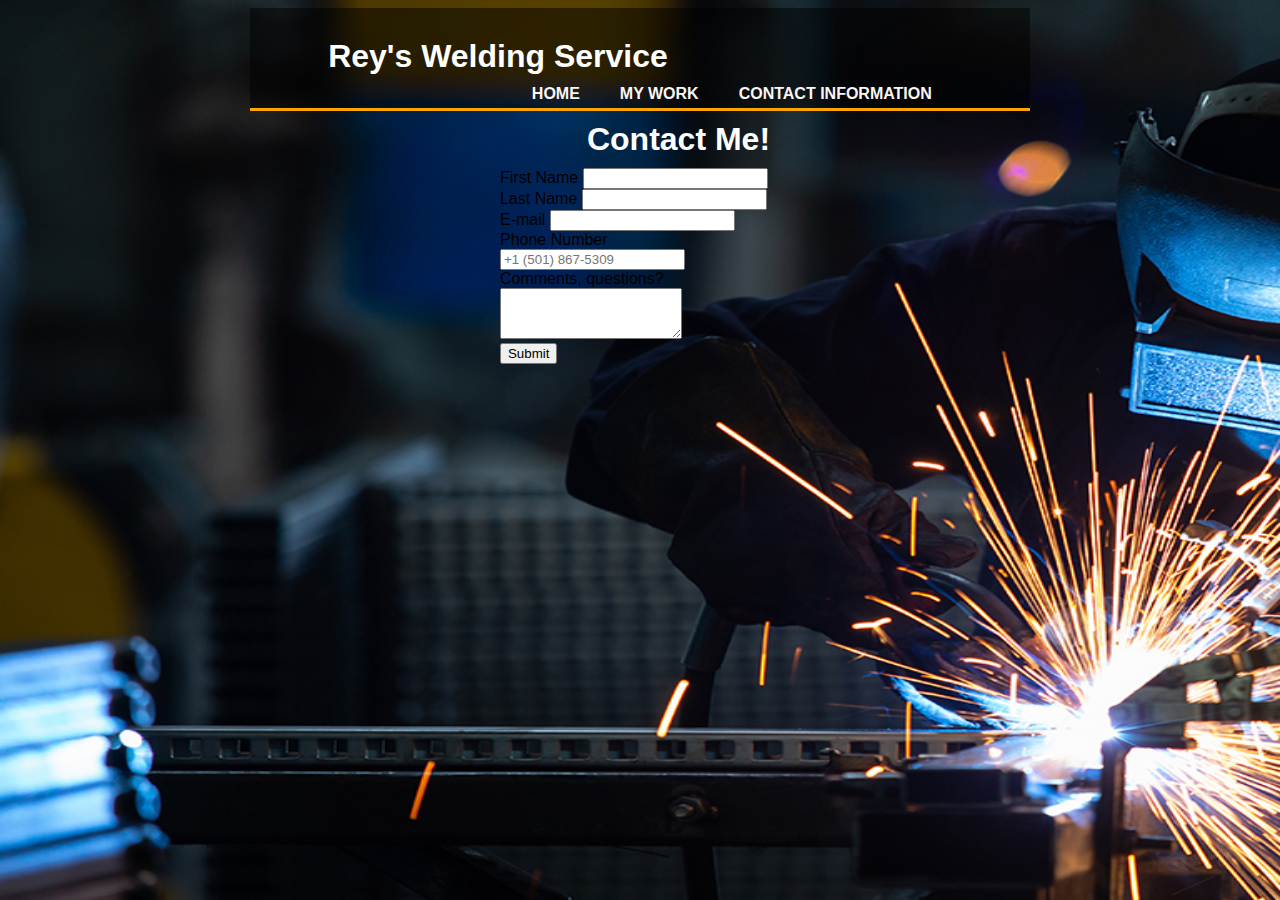
==== contact.html @ 68c0c9e9 "Add files via upload" ====
<!DOCTYPE html>
<html>
	<head>
		<meta charset="utf-8">
		<meta name="viewport" content="width=device-width, initial-scale=1">
		<link rel="stylesheet" href ="./style.css">
		<title>Contact Information</title>
		<!--Bootstrap-->
		<link href="https://cdn.jsdelivr.net/npm/bootstrap@5.0.1/dist/css/bootstrap.min.css" rel="stylesheet" integrity="sha384-+0n0xVW2eSR5OomGNYDnhzAbDsOXxcvSN1TPprVMTNDbiYZCxYbOOl7+AMvyTG2x" crossorigin="anonymous">

	</head>
	<body>
		<header>
			<div class="container">
				<div id ="branding">
				<h1><span> Rey's </span> Welding <span>Service</span> </h1>
				</div>
					<nav>
						<ul>
							<li class="current"><a href="index.html">Home</a></li>
							<li class="current"><a href="work.html">My Work</a></li>
							<li class="current"><a href="contact.html">Contact information</a></li>
						</ul>
					</nav>
			</div>
		</header>

		<section id="Contain">
		<div class="container mt-5">
			<h1>Contact Me!</h1>
			<form class="row g-3" action="https://formsubmit.co/leonidezrosado1@gmail.com" method="POST">
			  <!-- Honeypot -->
			  <input type="text" name="_honey" style="display: none;">
	    
			  <!-- Disable Captcha -->
			  <input type="hidden" name="_captcha" value="false">
	    
			  <input type="hidden" name="_next" value="https://haydn5.github.io/formsubmitdemo/success.html" >
	    
			  <div class="col-md-6">
			    <label for="firstName" class="form-label">First Name</label>
			    <input type="text" class="form-control" name="name" id="firstName" required>
			  </div>
			  <div class="col-md-6">
			    <label for="lastName" class="form-label">Last Name</label>
			    <input type="text" class="form-control" name="Last&nbsp;Name" id="lastName" required>
			  </div>
			  <div class="col-md-8">
			    <label for="emailInfo" class="form-label">E-mail</label>
			    <input type="email" class="form-control" name="email" id="emailInfo" required>
			  </div>
			  <div class="col-md-4">
			    <label for="phoneNumber" class="form-label">Phone Number</label>
			    <input type="text" class="form-control" name="phone" id="phoneNumber" placeholder="+1 (501) 867-5309">
			  </div>
			  <div class="col-md-12">
			    <label for="comments" class="form-label">Comments, questions?</label>
			    <textarea class="form-control" id="comments" name="comments,&nbsp;questions" rows="3" required></textarea>
			  </div>
			  <div class="col-md-12">
			    <button type="submit" class="btn btn-primary">Submit</button>
			  </div>
			</form>
		  </div>
		  </section>
		  <script src="https://cdn.jsdelivr.net/npm/bootstrap@5.0.1/dist/js/bootstrap.bundle.min.js" integrity="sha384-gtEjrD/SeCtmISkJkNUaaKMoLD0//ElJ19smozuHV6z3Iehds+3Ulb9Bn9Plx0x4" crossorigin="anonymous"></script>
	</body>
</html>
---- style.css ----
/**{
    box-sizing: border-box;
}*/

body{
    background-color: black;
    font-family: 'Roboto', sans-serif;
    display: flex;
    flex-direction: column;
    align-items: center;
    justify-content: center;
    margin: 10;
    overflow-x: hidden;
    background: url("welding.jpeg");
    background-repeat: no-repeat;
    background-size: 2000px 1000px;
    background-attachment: fixed;
   
}

h1{
    color: white;
    text-align: right;
    margin: 10px;
}

.box {

    background-color: 0, 0, 0, 0.5e;
    color: #fff;
    display: flex;
    align-items: center;
    justify-content: center;
    width: 400px;
    height: 500px;
    margin: 10px;
    border-radius: 10px;
    box-shadow: 2px 4px 5px rgba(0, 0, 0, 0.3);
    transform: translateX(400%);
    transition: transform 0.4s ease;
}

.box:nth-of-type(even) {
    transform: translateX(-400%);
}

.box.show {
    transform: translateX(0);
}

.box h2 {
    font-size: 45px;
}

ul{
    margin: 0;
    padding:0;
}

img{
    display: flex;
    align-items: center;
    justify-content: center;
    width: 450px;
    height: 500px;
    margin: 10px;
    border-radius: 10px;
}

/*Global*/
.container{
    width: 80%;
    margin:auto;
    overflow: hidden;
}

/*Header*/



header{
    background:#35424a;
    color:#F9F6F5;
    padding-top:30px ;
    min-height: 70px;
    border-bottom: orange 3px solid;
    background: rgba(0, 0, 0, 0.5) /*opacity*/
    }

header a{
    color:pink;
    text-decoration: none;
    text-transform: uppercase;
    font-size: 16px;
    }


header li{
    float: left;
    display: inline;
    padding: 0 20px 0 20px;
}

header #branding{
    float:left;
}

header #branding h1{
    float: left;
    margin:0;
}

header nav{
    float:right;
    margin-top: 10px;
}

header .highlight, header .current a{
    color:#F9F6F5;
    font-weight:bold;
}

header a:hover{
    color:red;
    font-weight: bold;
}

section #contain {
    background:(0, 0, 0, 1);
}
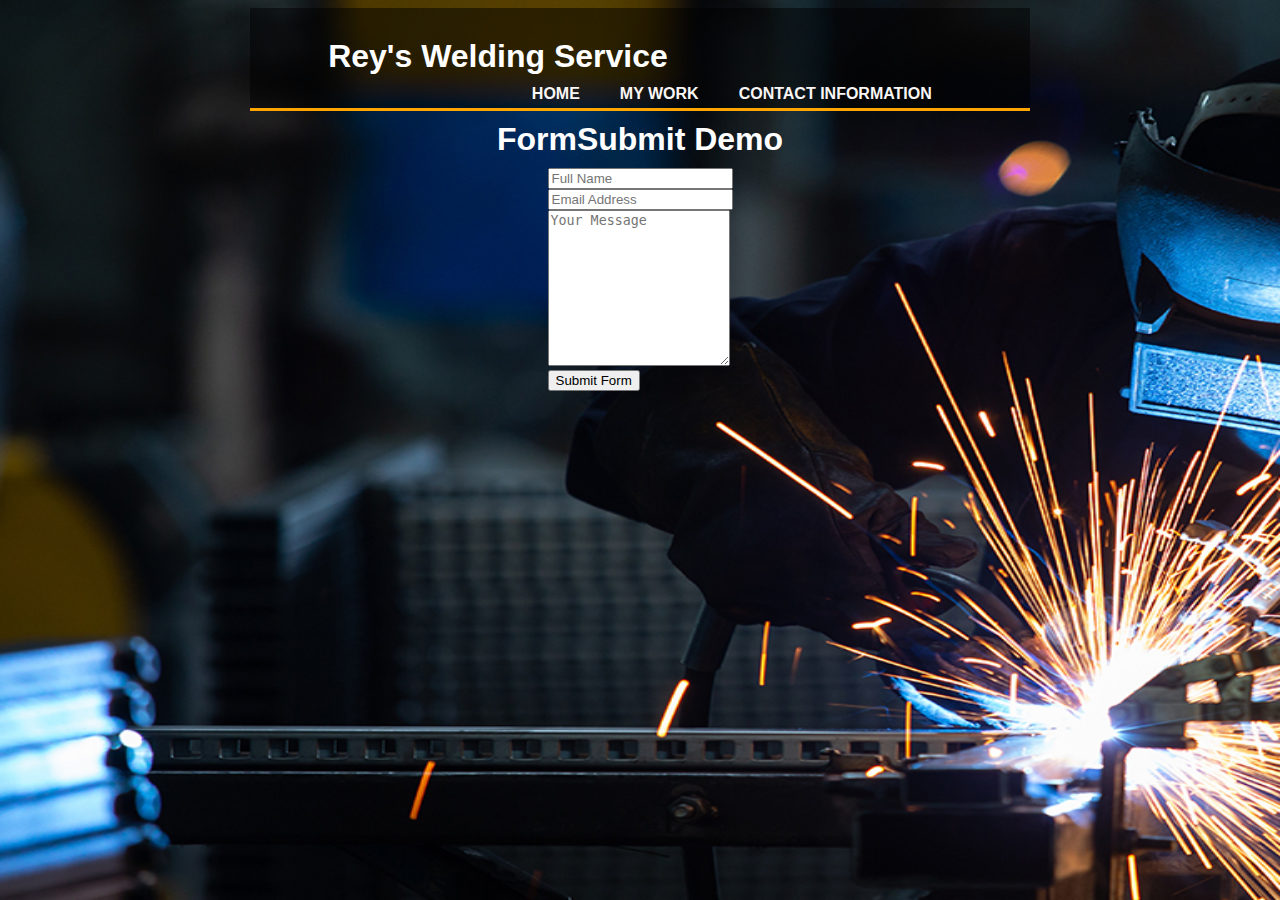
==== commit f684fa5b: "Add files via upload" ====
--- a/contact.html
+++ b/contact.html
@@ -25,44 +25,24 @@
 			</div>
 		</header>
 
-		<section id="Contain">
-		<div class="container mt-5">
-			<h1>Contact Me!</h1>
-			<form class="row g-3" action="https://formsubmit.co/leonidezrosado1@gmail.com" method="POST">
-			  <!-- Honeypot -->
-			  <input type="text" name="_honey" style="display: none;">
-	    
-			  <!-- Disable Captcha -->
-			  <input type="hidden" name="_captcha" value="false">
-	    
-			  <input type="hidden" name="_next" value="https://haydn5.github.io/formsubmitdemo/success.html" >
-	    
-			  <div class="col-md-6">
-			    <label for="firstName" class="form-label">First Name</label>
-			    <input type="text" class="form-control" name="name" id="firstName" required>
-			  </div>
-			  <div class="col-md-6">
-			    <label for="lastName" class="form-label">Last Name</label>
-			    <input type="text" class="form-control" name="Last&nbsp;Name" id="lastName" required>
-			  </div>
-			  <div class="col-md-8">
-			    <label for="emailInfo" class="form-label">E-mail</label>
-			    <input type="email" class="form-control" name="email" id="emailInfo" required>
-			  </div>
-			  <div class="col-md-4">
-			    <label for="phoneNumber" class="form-label">Phone Number</label>
-			    <input type="text" class="form-control" name="phone" id="phoneNumber" placeholder="+1 (501) 867-5309">
-			  </div>
-			  <div class="col-md-12">
-			    <label for="comments" class="form-label">Comments, questions?</label>
-			    <textarea class="form-control" id="comments" name="comments,&nbsp;questions" rows="3" required></textarea>
-			  </div>
-			  <div class="col-md-12">
-			    <button type="submit" class="btn btn-primary">Submit</button>
-			  </div>
-			</form>
+		<h1>FormSubmit Demo</h1>
+		<form target="_blank" action="https://formsubmit.co/74a5a1c411f954e220418a92d1babba8" method="POST">
+		  <div class="form-group">
+		    <div class="form-row">
+			<div class="col">
+			  <input type="text" name="name" class="form-control" placeholder="Full Name" required>
+			</div>
+			<div class="col">
+			  <input type="email" name="email" class="form-control" placeholder="Email Address" required>
+			</div>
+		    </div>
 		  </div>
-		  </section>
-		  <script src="https://cdn.jsdelivr.net/npm/bootstrap@5.0.1/dist/js/bootstrap.bundle.min.js" integrity="sha384-gtEjrD/SeCtmISkJkNUaaKMoLD0//ElJ19smozuHV6z3Iehds+3Ulb9Bn9Plx0x4" crossorigin="anonymous"></script>
+		  <div class="form-group">
+		    <textarea placeholder="Your Message" class="form-control" name="message" rows="10" required></textarea>
+		  </div>
+		  <button type="submit" class="btn btn-lg btn-dark btn-block">Submit Form</button>
+		</form>
+
+
 	</body>
 </html> 